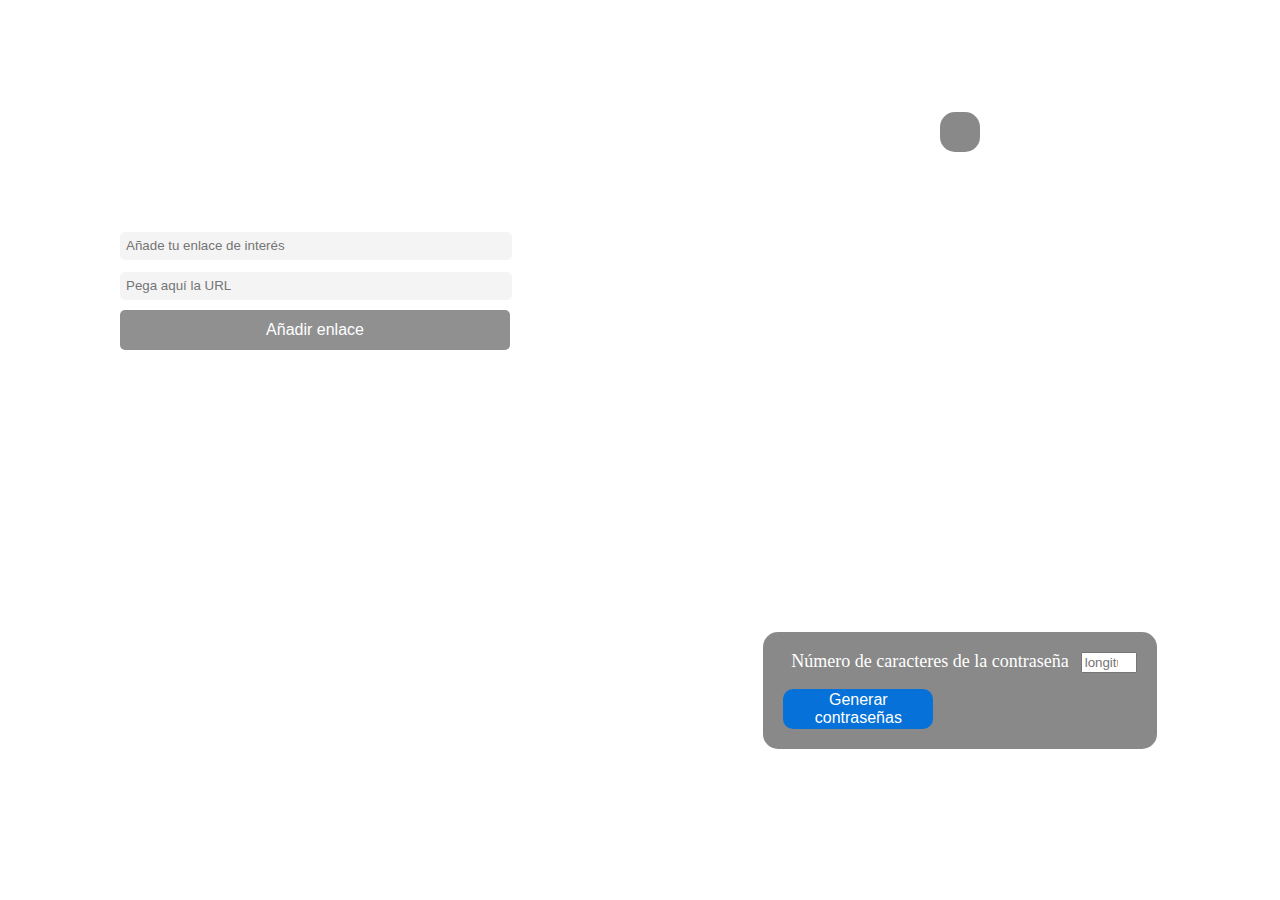
==== index.html @ cacc141c "-a" ====
<!DOCTYPE html>
<html lang="en">
<head>
    <meta charset="UTF-8">
    <meta name="viewport" content="width=device-width, initial-scale=1.0">
    <link rel="stylesheet" href="./style.css">
    <title>Dashboard</title>
</head>
<body id="index">
 <header>
   </header>
  <main>
    <section class="seccion1">
     <artcile class="enlaces">
      <div class="linkcontainer">
       <h2>Añade tus enlaces de interés</h2>
       <img src="./IMAGE/icons/enlace.png" alt="enlace">
      </div>
      <div class="inputContainer"> 
       <input type="text" id="nombre" placeholder="Añade tu enlace de interés" required>
       <input type="text" id="enlace" placeholder="Pega aquí la URL" required>
       <button id="guardar" class="btnguardar">Añadir enlace</button>
      </div>   
      <ul class="ulList"></ul>
     </artcile>
    </section>
    
  
    <section class="seccion2">
     <article class="reloj">
      <div class="clockindex"></div>
      <div id="time">00:00:00</div>
      <div id="date">date</div>
      <div id="frase"></div>
      </div>
     </article>  

     <article class="tiempo">
      <div class="weathercontainer" id="weather">
      </div>
      <div class="forecastWeather" id="forecast"></div>
        
      </div>
     </article>
   

     <article class="contraseña">
      <div class="password-container">
        <div>
         <h2>Crea tu contraseña segura</h2>
         <a href="./IMAGE/icons/candado.png" alt="candado"></a>
        </div> 
         <div class="controles">
          <label for="caracteres" class="caracteres">Número de caracteres de la contraseña</label>
          <input type="number" id="longitudcontraseña" min="12" max="50" placeholder="longitud">
          <button id="botoncontraseña">Generar contraseñas</button>
         </div>
         <div id="contraseñanueva">           
         </div>
      </div>
     </article>
    </section>
    </div>
    <footer>
      <div class="footer">
        <a href="./HTML/clock.html"><img src = "./IMAGE/icons/reloj.png" alt="reloj" width="40px" height="40px"></a>
        <a href="./HTML/links.html"><img src = "./IMAGE/icons/enlace.png" alt="link" width="40px" height="40px"></a>
        <a href="./HTML/password.html"><img src = "./IMAGE/icons/candado.png" alt="candado" width="40px" height="40px"></a>
        <a href="./HTML/weather.html"><img src = "./IMAGE/icons/tiempo.png" alt="nube" width="40px" height="40px"></a>
      </div>
    </footer>
  </main> 
  <script src="./script.js"></script>
  <script src="../JS/clock.js"></script>
  <script src="../JS/links.js"></script>
  <script src="../JS/password.js"></script>
  <script src="../JS/weather.js"></script>
  
</body>
</html>
---- style.css ----
html, body, div, span, applet, object, iframe,
h1, h2, h3, h4, h5, h6, p, blockquote, pre,
a, abbr, acronym, address, big, cite, code,
del, dfn, em, img, ins, kbd, q, s, samp,
small, strike, strong, sub, sup, tt, var,
b, u, i, center,
dl, dt, dd, ol, ul, li,
fieldset, form, label, legend,
table, caption, tbody, tfoot, thead, tr, th, td,
article, aside, canvas, details, embed, 
figure, figcaption, footer, header, hgroup, 
menu, nav, output, ruby, section, summary,
time, mark, audio, video {
	margin: 0;
	padding: 0;
	border: 0;
	font-size: 100%;
	font: inherit;
	vertical-align: baseline;
}
/* HTML5 display-role reset for older browsers */
article, aside, details, figcaption, figure, 
footer, header, hgroup, menu, nav, section {
	display: block;
}
body {
	line-height: 1;
}
ol, ul {
	list-style: none;
}
blockquote, q {
	quotes: none;
}
blockquote:before, blockquote:after,
q:before, q:after {
	content: '';
	content: none;
}
table {
	border-collapse: collapse;
	border-spacing: 0;
}

/* mis css */

#index {
    height: 100vh;
    background-size: cover;
    background-position: center;
    background-repeat: no-repeat;
}

/*main*/

main {
    display: flex;
    flex-direction: row;
    flex-wrap: nowrap;
    justify-content: space-around;
    height: 100vh;

   
}

.seccion1 {
    display: flex;
    justify-content: center;
    align-items: center;
    width: 50%;
    height: 85vh;
}

.seccion2 {
    display: flex;
    flex-direction: column;
   align-items: center;
    width: 50%;
    height: 85vh;

}


.tiempo {
    margin-bottom: auto;
    
}
.contraeña {
    margin-bottom: auto;
    
}



/* links index*/
.container {
    width: 100%;
    display: flex;
    flex-direction: column;
    align-items: center;
    justify-content: flex-start;
    
}

.linkcontainer {
    
    display: flex;
    justify-content: flex-start;
    align-items: center;
    margin-left: auto;
    margin-right: auto;
    padding: 10px;
    gap: 10px;
    color: white;

}

.linkcontainer h2 {
    font-size: 30px;
   

}

.linkcontainer img {
    width: 20px;
    height: 20px;
    filter: invert(100%);

}
.inputContainer {
    display: flex;
    justify-content: center;
    flex-direction: column;
}

#nombre {
    display: flex;
    justify-content: center;
    padding: 10px;
    border: none;
    border-radius: 5px; 
    width: 380px;
    height: 16px;
    padding: 6px;
    background-color:#f4f4f4;
    color: #909090;
    margin-top: 6px;
    
}

#enlace {
    display: flex;
    align-items: center;
    padding: 6px;
    border: none;
    border-radius: 5px;
    justify-content: center;
    width: 380px;
    height: 16px;
    background-color: #f4f4f4;
    color: #909090;
    margin-top: 12px;
    

}


button {
    display: flex;
    justify-content: center;
    align-items: center;
    border: none;
    border-radius: 5px;
    margin-top: 10px;
    width: 390px;
    height: 40px;
    padding: 20px;
    background-color: #909090;
    color: white;
    font-size: 16px;
    
}
.ulList{
    position: relative;
    display: flex;
    flex-wrap: wrap;
    width: 360px;
    height: 200px;
    padding: 20px;
    gap:20px;
    text-decoration: none;
    background-color: transparent;
}

.ulList li {
    display: flex;
    flex-direction: column-reverse;
    align-items: center;
    justify-content: center;
    background-color: #909090;
    opacity: 70%;
    position: relative;
    min-width: 100px;
    height: 50px;
    border-radius: 5px;
    text-decoration: none;
    
     
}


.ulList a {
    font-size: 20px;
    text-decoration: none;
    color: white;
    
    
}

.delete {
    position: absolute;
    display: flex;
    justify-content: center;
    align-items: center;
    width: 15px;
    height: 15px;
    color:white;
    right: -8px;
    top: -4px;
    border-radius: 50%;
    font-size: 10px;
    background-color:#909090 ;
    
}


/*seccion derecha(reloj,weather,contraseña)*/


.clock-weather-password  {
    display: flex;
    flex-direction: column;
}


/* reloj index*/


 .containerReloj h1 {
    align-items: center;
    color:white;
    font-size: 36px;
    margin-top: -10px;
}

#time {
    font-size: 48px;
    font-weight: bold;
    margin:20px 0;
    color: white;
}

#date {
    font-size: 24px;
    color: white;
}

 




/*weather index*/







.weathercontainer {
    display: flex;
    text-align: center;
    flex-direction: column;
    justify-content: center;
    color: #f4f4f4;
    border-radius: 15px;
    background-color: #33333393;
    padding: 20px;
    margin-left: auto;
    margin-right: auto;
}

.details {
    max-width: 350px;
    width: 100%;
    /* height: 200px; */
    display: flex;
    /* text-align: center; */
    align-items: flex-start;
    flex-direction: column;
    color: white;
    margin-left: auto;
    margin-right: auto;
}

.details h2 {
    display: flex;
    justify-content: center;
    
}



.temperatura{
    display:flex;
    align-items: center;
    
}
.weather-icon {
    width: 80px;
    height: 80px;
}

.title{
    font-size: 40px;
    color: white
}
.termometro {
    filter: invert(100%);
    width: 30px;
    height: 30px;
   
}

#list {
    display: flex;
    align-items: center;
    width: 100%;
    overflow-x: scroll;
}
.precipitacion {
    display: flex;
    flex-direction: column;
    align-items:flex-start;
   margin-left: 20px;
}



/*contraseña index*/

.password-container {

    display: flex;
    flex-direction: column;
}
.password-container h2 {
    color: white;
    font-size: 28px;
}

.password-container a {

}

.containerpassword{
    margin: 0 auto;
    background-color: transparent;
    padding: 20px;
    
}
.divTitle {
    display: flex;
    justify-content: flex-start;
    align-items: center;
    font-size: 20px;
    margin-bottom: 20px;

    
}
.divTitle h2 {
    color: white;
    
    
}
.divTitle img{
    width: 30px;
    filter: invert(100%);
}

.controles {
    background-color: #33333393; 
    padding: 20px;   
    color: white;
    border-radius: 15px;

}

.labelCaracteres{
    font-size: 20px;
    margin-right: 6px;
}

.caracteres{
    border-radius: 6px;
    padding:  4px 8px;
    border: none;
    font-size: 18px;
}

#botoncontraseña {
    background-color: #0671d8;
    display: flex;
    justify-content: center;
    align-items: center;
    color: white;
    border: none;
    border-radius: 10px;
    width: 150px;
    height: 20px;
    margin-top: 16px;
    cursor: pointer;

}
#contraseñanueva {
    display: flex;
    color: #ffe5c1;
    font-size: 12px;
    margin-top: 16px;
}
#frase{
    display: none;
}

/* Footer */

    
 .footer{
        display: flex;
        flex-direction: row;
        flex-wrap: nowrap;
        align-items: center;
        justify-content: flex-start;
        gap: 10px;
        padding: 15px;
        width: 50%;
        
       position: fixed;
        bottom: 0;
        right: 0;
        margin-bottom: 30px;
        filter: invert(100%);
        border-bottom: 1px solid black;
    
    }
    .footer img{
        width: 30px;
        height: 30px
        
    }
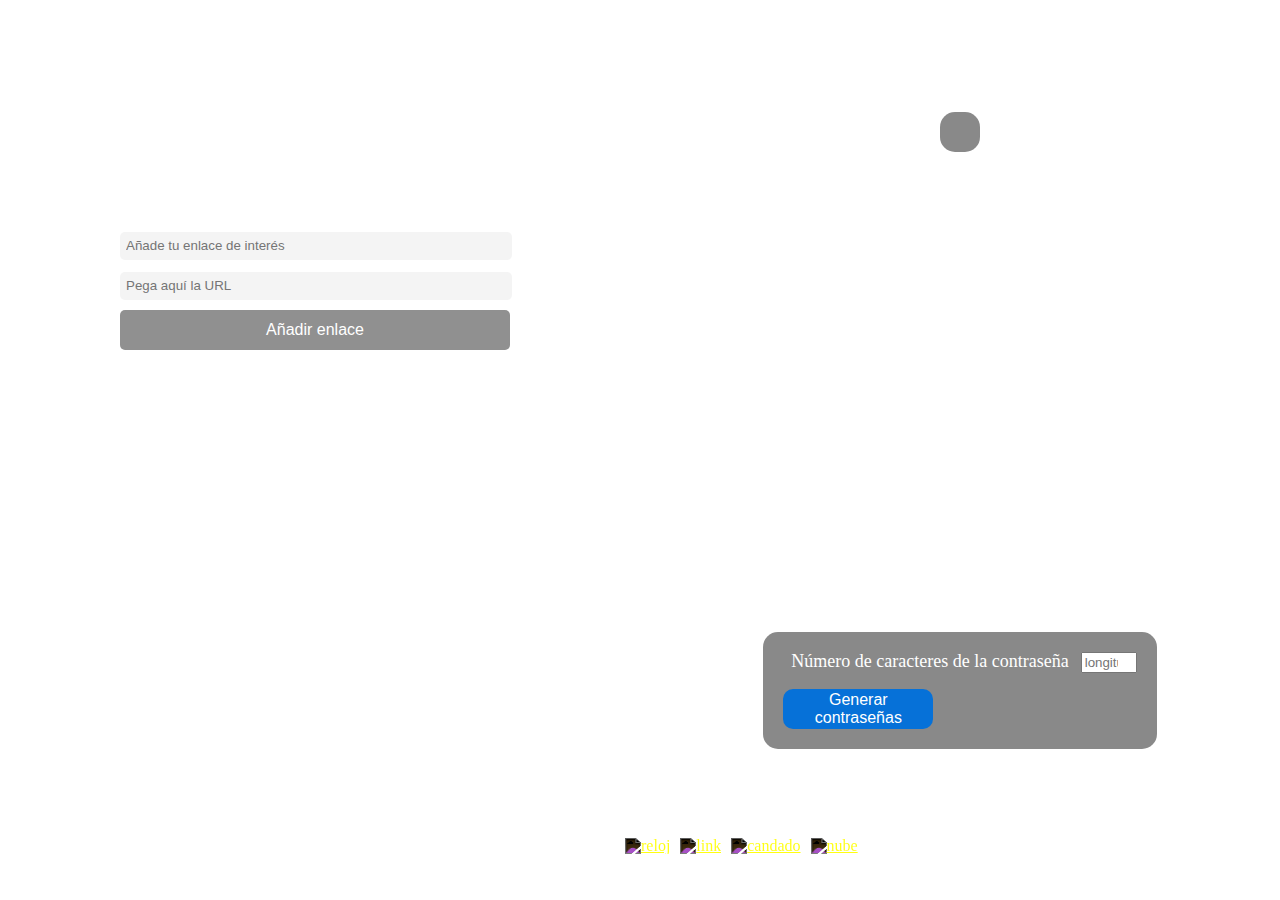
==== commit 0134c54f: "-a" ====
--- a/index.html
+++ b/index.html
@@ -14,7 +14,7 @@
      <artcile class="enlaces">
       <div class="linkcontainer">
        <h2>Añade tus enlaces de interés</h2>
-       <img src="./IMAGE/icons/enlace.png" alt="enlace">
+       <img src="./src/assets/enlace.png" alt="enlace">
       </div>
       <div class="inputContainer"> 
        <input type="text" id="nombre" placeholder="Añade tu enlace de interés" required>
@@ -48,7 +48,7 @@
       <div class="password-container">
         <div>
          <h2>Crea tu contraseña segura</h2>
-         <a href="./IMAGE/icons/candado.png" alt="candado"></a>
+         <a href="./src/assets/candado.png" alt="candado"></a>
         </div> 
          <div class="controles">
           <label for="caracteres" class="caracteres">Número de caracteres de la contraseña</label>
@@ -63,18 +63,18 @@
     </div>
     <footer>
       <div class="footer">
-        <a href="./HTML/clock.html"><img src = "./IMAGE/icons/reloj.png" alt="reloj" width="40px" height="40px"></a>
-        <a href="./HTML/links.html"><img src = "./IMAGE/icons/enlace.png" alt="link" width="40px" height="40px"></a>
-        <a href="./HTML/password.html"><img src = "./IMAGE/icons/candado.png" alt="candado" width="40px" height="40px"></a>
-        <a href="./HTML/weather.html"><img src = "./IMAGE/icons/tiempo.png" alt="nube" width="40px" height="40px"></a>
+        <a href="./clock.html"><img src = "../assets/reloj.png" alt="reloj"></a>
+      <a href="./links.html"><img src = "../assets/enlace.png" alt="link"></a>
+      <a href="./password.html"><img src = "../assets/candado.png" alt="candado"></a>
+      <a href="./weather.html"><img src = "../assets/tiempo.png" alt="nube"></a>
       </div>
     </footer>
   </main> 
+  
+  <script src="./src/js/clock.js"></script>
+  <script src="./src/js/links.js"></script>
+  <script src="./src/js/password.js"></script>
+  <script src="./src/js/weather.js"></script>
   <script src="./script.js"></script>
-  <script src="../JS/clock.js"></script>
-  <script src="../JS/links.js"></script>
-  <script src="../JS/password.js"></script>
-  <script src="../JS/weather.js"></script>
-  
 </body>
 </html>--- a/style.css
+++ b/style.css
@@ -74,7 +74,7 @@
 .seccion2 {
     display: flex;
     flex-direction: column;
-   align-items: center;
+    align-items: center;
     width: 50%;
     height: 85vh;
 
@@ -360,9 +360,6 @@
     font-size: 28px;
 }
 
-.password-container a {
-
-}
 
 .containerpassword{
     margin: 0 auto;
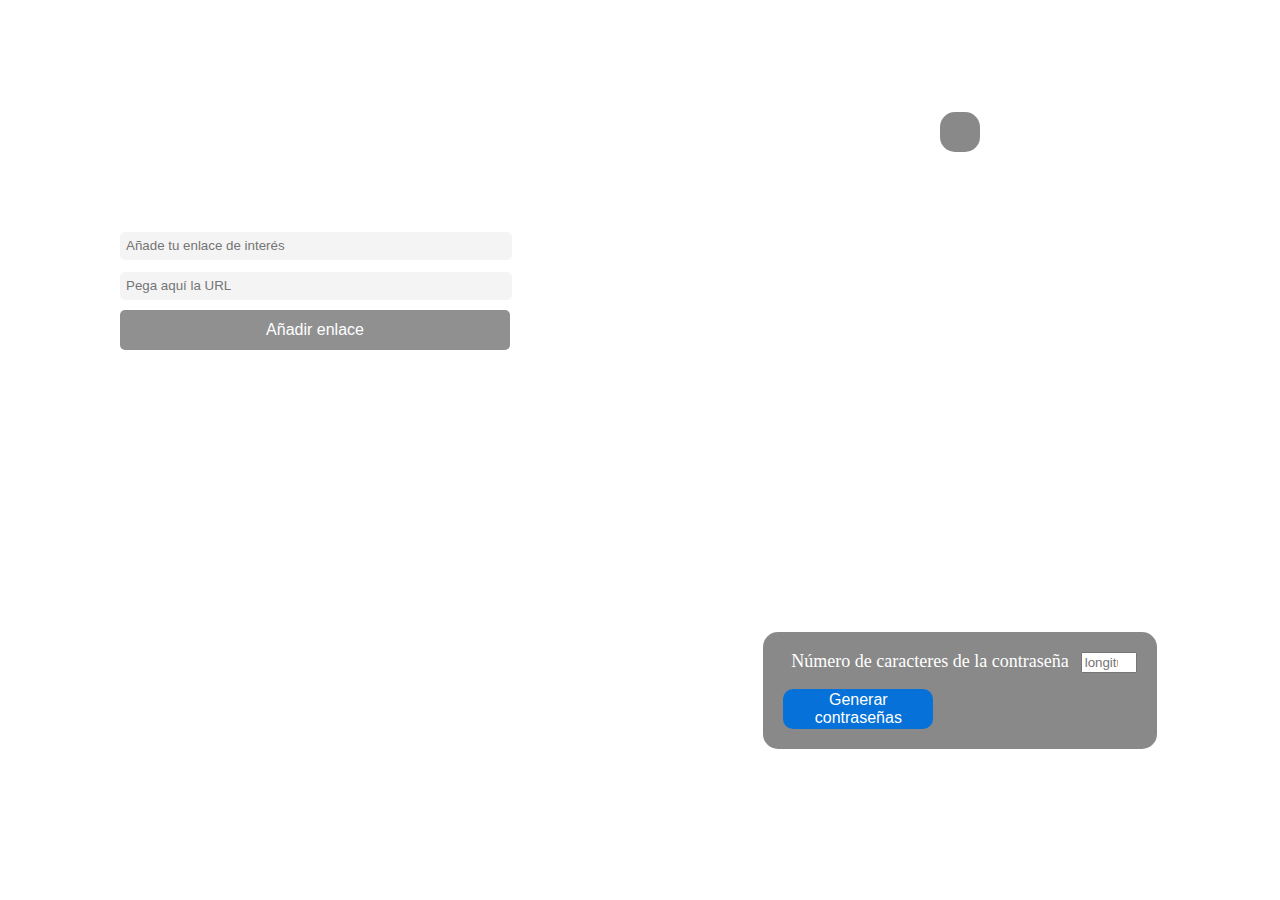
==== commit c5b440f7: "-a" ====
--- a/index.html
+++ b/index.html
@@ -63,10 +63,10 @@
     </div>
     <footer>
       <div class="footer">
-        <a href="./clock.html"><img src = "../assets/reloj.png" alt="reloj"></a>
-      <a href="./links.html"><img src = "../assets/enlace.png" alt="link"></a>
-      <a href="./password.html"><img src = "../assets/candado.png" alt="candado"></a>
-      <a href="./weather.html"><img src = "../assets/tiempo.png" alt="nube"></a>
+      <a href="./src/components/clock.html"><img src = "../src/assets/reloj.png" alt="reloj"></a>
+      <a href="./src/components/links.html"><img src = "../src/assets/enlace.png" alt="link"></a>
+      <a href="./src/components/password.html"><img src = "../src/assets/candado.png" alt="candado"></a>
+      <a href="./src/components/weather.html"><img src = "../src/assets/tiempo.png" alt="nube"></a>
       </div>
     </footer>
   </main> 
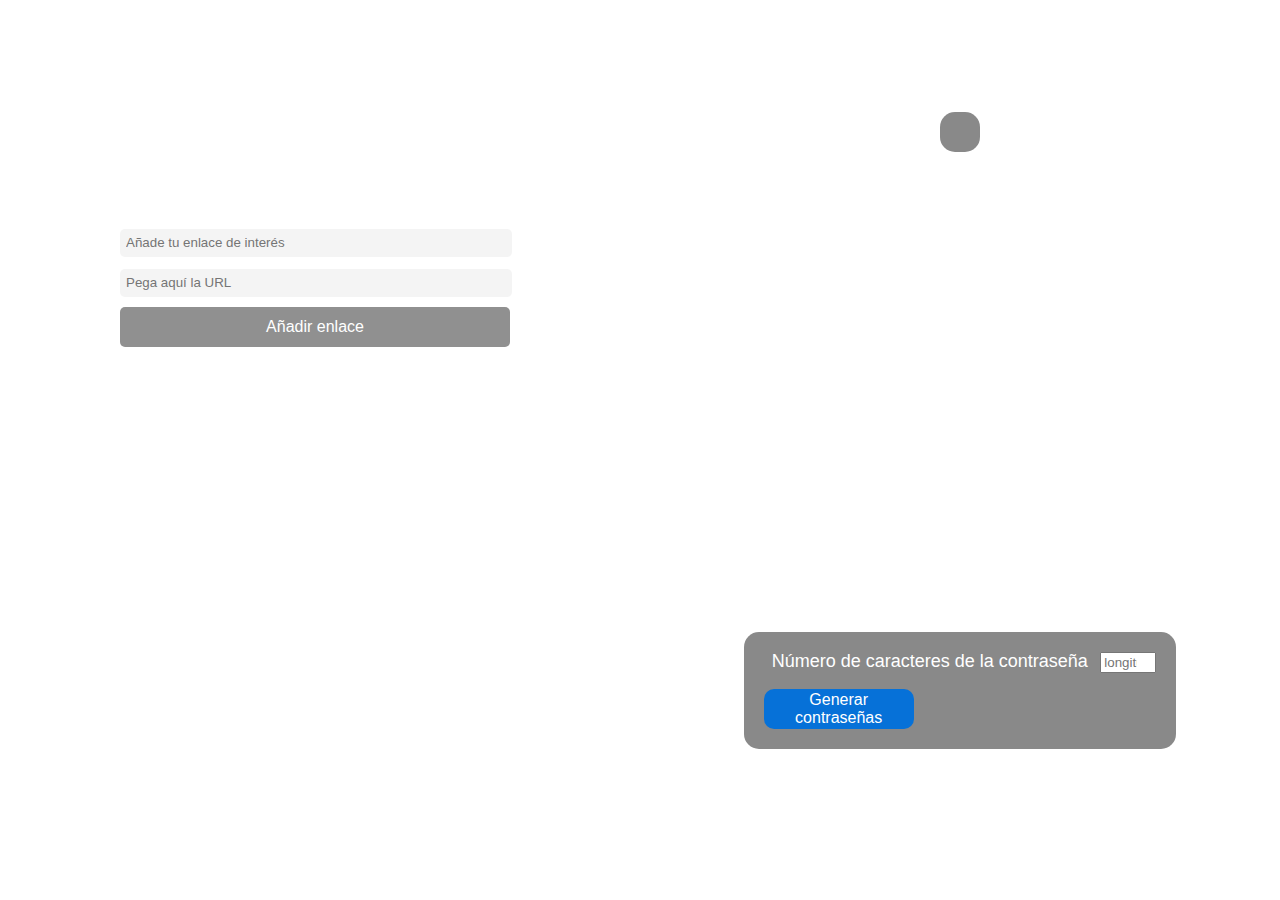
==== commit c1e949ab: "-a" ====
--- a/index.html
+++ b/index.html
@@ -52,7 +52,7 @@
         </div> 
          <div class="controles">
           <label for="caracteres" class="caracteres">Número de caracteres de la contraseña</label>
-          <input type="number" id="longitudcontraseña" min="12" max="50" placeholder="longitud">
+          <input type="number" id="caracteres" min="12" max="50" placeholder="longitud">
           <button id="botoncontraseña">Generar contraseñas</button>
          </div>
          <div id="contraseñanueva">           
@@ -63,10 +63,10 @@
     </div>
     <footer>
       <div class="footer">
-      <a href="./src/components/clock.html"><img src = "../src/assets/reloj.png" alt="reloj"></a>
-      <a href="./src/components/links.html"><img src = "../src/assets/enlace.png" alt="link"></a>
-      <a href="./src/components/password.html"><img src = "../src/assets/candado.png" alt="candado"></a>
-      <a href="./src/components/weather.html"><img src = "../src/assets/tiempo.png" alt="nube"></a>
+      <a href="./src/components/clock.html"><img src = "./src/assets/reloj.png" alt="reloj"></a>
+      <a href="./src/components/links.html"><img src = "./src/assets/enlace.png" alt="link"></a>
+      <a href="./src/components/password.html"><img src = "./src/assets/candado.png" alt="candado"></a>
+      <a href="./src/components/weather.html"><img src = "./src/assets/tiempo.png" alt="nube"></a>
       </div>
     </footer>
   </main> 
@@ -74,7 +74,7 @@
   <script src="./src/js/clock.js"></script>
   <script src="./src/js/links.js"></script>
   <script src="./src/js/password.js"></script>
-  <script src="./src/js/weather.js"></script>
+  <script src="./src/js/weather.js"></script> 
   <script src="./script.js"></script>
 </body>
 </html>--- a/style.css
+++ b/style.css
@@ -46,9 +46,12 @@
 
 #index {
     height: 100vh;
+    box-sizing: border-box;
+    background-color: transparent;
+    background-position: center;
     background-size: cover;
-    background-position: center;
     background-repeat: no-repeat;
+    font-family: 'Poppins', sans-serif;
 }
 
 /*main*/
@@ -116,7 +119,7 @@
 }
 
 .linkcontainer h2 {
-    font-size: 30px;
+    font-size: 24px;
    
 
 }
@@ -422,8 +425,8 @@
 }
 #contraseñanueva {
     display: flex;
-    color: #ffe5c1;
-    font-size: 12px;
+    color:white;
+    font-size: 20px;
     margin-top: 16px;
 }
 #frase{
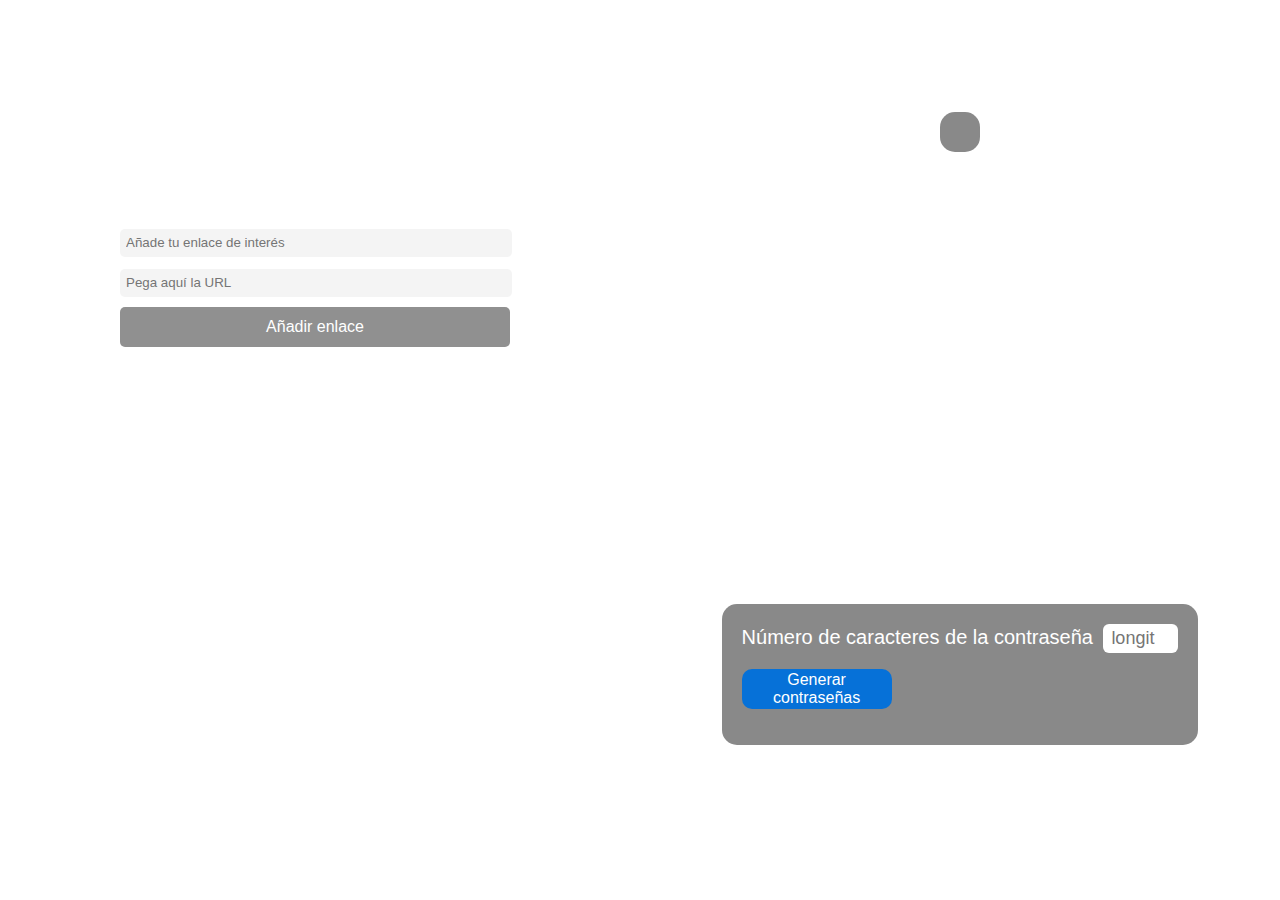
==== commit 89283d3a: "-a" ====
--- a/index.html
+++ b/index.html
@@ -44,21 +44,26 @@
      </article>
    
 
-     <article class="contraseña">
-      <div class="password-container">
+     <article class="containerpassword">
+
+      <div class="divTitle">
+        <h2>Crea tu contraseña segura</h2>
+        <img src="./src/assets/candado.png" alt="candado" class="candado">
+      </div>
+
+      <div class="controles">
+        
+        <label for="caracteres" class="labelCaracteres">Número de caracteres de la contraseña</label>
+        <input type="number" id="caracteres" class="caracteres" min="12" max="50" placeholder="longitud">
+
         <div>
-         <h2>Crea tu contraseña segura</h2>
-         <a href="./src/assets/candado.png" alt="candado"></a>
-        </div> 
-         <div class="controles">
-          <label for="caracteres" class="caracteres">Número de caracteres de la contraseña</label>
-          <input type="number" id="caracteres" min="12" max="50" placeholder="longitud">
           <button id="botoncontraseña">Generar contraseñas</button>
-         </div>
-         <div id="contraseñanueva">           
-         </div>
+          <div id="contraseñanueva" class="contraseñanueva">
+        
+        </div>
       </div>
-     </article>
+
+    </article>
     </section>
     </div>
     <footer>
--- a/style.css
+++ b/style.css
@@ -312,6 +312,9 @@
     justify-content: center;
     
 }
+.sunny {
+    color:#ffe5c1
+}
 
 
 
@@ -349,6 +352,9 @@
    margin-left: 20px;
 }
 
+.grados{
+   color: #ffe5c1
+}
 
 
 /*contraseña index*/
@@ -425,7 +431,7 @@
 }
 #contraseñanueva {
     display: flex;
-    color:white;
+    color:#ffe5c1;
     font-size: 20px;
     margin-top: 16px;
 }
